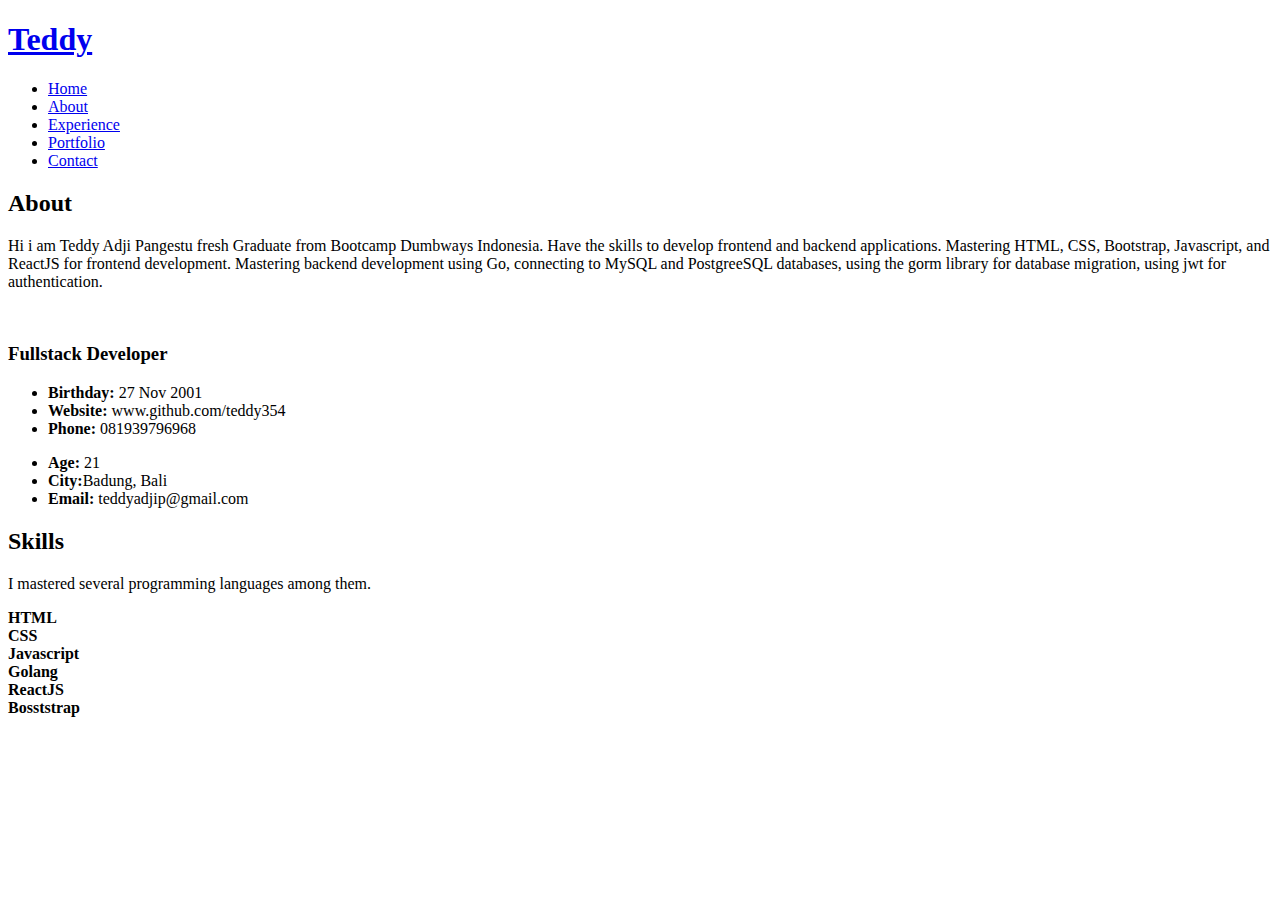
==== about.html @ 2693d4ff "porto" ====
<!DOCTYPE html>
<html lang="en">

<head>
  <meta charset="utf-8">
  <meta content="width=device-width, initial-scale=1.0" name="viewport">

  <title>About Me</title>
  <meta content="" name="description">
  <meta content="" name="keywords">

  <!-- Favicons -->
  <link href="assets/img/teddyganteng2.jpg" rel="icon">
  <!-- <link href="assets/img/apple-touch-icon.png" rel="apple-touch-icon"> -->

  <!-- Google Fonts -->
  <link href="https://fonts.googleapis.com/css?family=Open+Sans:300,300i,400,400i,600,600i,700,700i|Raleway:300,300i,400,400i,500,500i,600,600i,700,700i|Poppins:300,300i,400,400i,500,500i,600,600i,700,700i" rel="stylesheet">

  <!-- Vendor CSS Files -->
  <link href="assets/vendor/aos/aos.css" rel="stylesheet">
  <link href="assets/vendor/bootstrap/css/bootstrap.min.css" rel="stylesheet">
  <link href="assets/vendor/bootstrap-icons/bootstrap-icons.css" rel="stylesheet">
  <link href="assets/vendor/boxicons/css/boxicons.min.css" rel="stylesheet">
  <link href="assets/vendor/glightbox/css/glightbox.min.css" rel="stylesheet">
  <link href="assets/vendor/swiper/swiper-bundle.min.css" rel="stylesheet">

  <!-- Template Main CSS File -->
  <link href="assets/css/style.css" rel="stylesheet">

  <!-- =======================================================
  * Template Name: Kelly - v4.10.0
  * Template URL: https://bootstrapmade.com/kelly-free-bootstrap-cv-resume-html-template/
  * Author: BootstrapMade.com
  * License: https://bootstrapmade.com/license/
  ======================================================== -->
</head>

<body>

  <!-- ======= Header ======= -->
  <header id="header" class="fixed-top">
    <div class="container-fluid d-flex justify-content-between align-items-center">

      <h1 class="logo me-auto me-lg-0"><a href="index.html">Teddy</a></h1>
      <!-- Uncomment below if you prefer to use an image logo -->
      <!-- <a href="index.html" class="logo"><img src="assets/img/logo.png" alt="" class="img-fluid"></a>-->

      <nav id="navbar" class="navbar order-last order-lg-0">
        <ul>
          <li><a href="index.html">Home</a></li>
          <li><a class="active" href="about.html">About</a></li>
          <li><a href="resume.html">Experience</a></li>
          <!-- <li><a href="services.html">Services</a></li> -->
          <li><a href="portfolio.html">Portfolio</a></li>
          <li><a href="contact.html">Contact</a></li>
        </ul>
        <i class="bi bi-list mobile-nav-toggle"></i>
      </nav><!-- .navbar -->

      <div class="header-social-links">
        <a href="https://wa.me/6281939796968" class="whatsapp"><i class="bi bi-whatsapp"></i></a>
        <a href="https://github.com/teddy354" class="github"><i class="bi bi-github"></i></a>
        <a href="https://www.instagram.com/teddyadji" class="instagram"><i class="bi bi-instagram"></i></a>
        <a href="https://www.linkedin.com/in/teddyadjipangestu/" class="linkedin"><i class="bi bi-linkedin"></i></i></a>
      </div>

    </div>

  </header><!-- End Header -->

  <main id="main">

    <!-- ======= About Section ======= -->
    <section id="about" class="about">
      <div class="container" data-aos="fade-up">

        <div class="section-title">
          <h2>About</h2>
          <p>Hi i am Teddy Adji Pangestu fresh Graduate from Bootcamp Dumbways Indonesia. Have the skills to develop frontend and backend applications. Mastering HTML, CSS, Bootstrap, Javascript, and ReactJS for frontend development. Mastering backend development using Go, connecting to MySQL and PostgreeSQL databases, using the gorm library for database migration, using jwt for authentication.</p>
        </div>

        <div class="row">
          <div class="col-lg-4">
            <img src="assets/img/teddyganteng2.jpg" class="img-fluid" alt="">
          </div>
          <div class="col-lg-8 pt-4 pt-lg-0 content mt-5">
            <h3>Fullstack Developer</h3>
            <p class="fst-italic ">
            </p>
            <div class="row mt-3">
              <div class="col-lg-6">
                <ul>
                  <div class="mt-3">
                  <li><i class="bi bi-rounded-right pt-5"></i> <strong>Birthday:</strong> 27 Nov 2001</li>
                  </div>

                  <div class="mt-3">
                  <li><i class="bi bi-rounded-right pt-5"></i> <strong>Website:</strong> www.github.com/teddy354</li>
                  </div>

                  <div class="mt-3">
                  <li><i class="bi bi-rounded-right mt-5"></i> <strong>Phone:</strong> 081939796968</li>
                  </div>
                </ul>
              </div>
              <div class="col-lg-6">
                <ul>
                  <div class="mt-3">
                  <li><i class="bi bi-rounded-right mt-5"></i> <strong>Age:</strong> 21</li>
                  </div>

                  <div class="mt-3">
                  <li><i class="bi bi-rounded-right mt-5"></i> <strong>City:</strong>Badung, Bali</li>
                  </div>
                  <!-- <li><i class="bi bi-rounded-right"></i> <strong>Degree:</strong> Master</li> -->

                  <div class="mt-3">
                  <li><i class="bi bi-rounded-right mt-5"></i> <strong>Email:</strong> teddyadjip@gmail.com</li>
                  </div>
                  <!-- <li><i class="bi bi-rounded-right"></i> <strong>Freelance:</strong> Available</li> -->
                </ul>
              </div>
            </div>
            <p>
             
            </p>
          </div>
        </div>

      </div>
    </section><!-- End About Section -->

    <!-- ======= Skills Section ======= -->
    <section id="skills" class="skills">
      <div class="container" data-aos="fade-up">

        <div class="section-title">
          <h2>Skills</h2>
          <p>I mastered several programming languages ​​among them.</p>
        </div>

        <div class="row skills-content">

          <div class="col-lg-6">

            <div class="bi bi-chevron-right mt-4">
              <span class="skill"><strong>HTML</strong> <i class="val"></i></span>
              <div class="progress-bar-wrap">
                <!-- <div class="progress-bar" role="progressbar" aria-valuenow="100" aria-valuemin="0" aria-valuemax="100"></div> -->
              </div>
            </div>

            <div class="bi bi-chevron-right mt-4">
              <span class="skill"><strong>CSS</strong> <i class="val"></i></span>
              <div class="progress-bar-wrap">
                <!-- <div class="progress-bar" role="progressbar" aria-valuenow="90" aria-valuemin="0" aria-valuemax="100"></div> -->
              </div>
            </div>

            <div class="bi bi-chevron-right mt-4">
              <span class="skill"><strong>Javascript</strong> <i class="val"></i></span>
              <div class="progress-bar-wrap">
                <!-- <div class="progress-bar" role="progressbar" aria-valuenow="75" aria-valuemin="0" aria-valuemax="100"></div> -->
              </div>
            </div>

          </div>

          <div class="col-lg-6">

            <div class="bi bi-chevron-right mt-4">
              <span class="skill"><strong>Golang</strong> <i class="val"></i></span>
              <div class="progress-bar-wrap">
                <!-- <div class="progress-bar" role="progressbar" aria-valuenow="80" aria-valuemin="0" aria-valuemax="100"></div> -->
              </div>
            </div>

            <div class="bi bi-chevron-right mt-4">
              <span class="skill"><strong>ReactJS</strong><i class="val"></i></span>
              <div class="progress-bar-wrap">
                <!-- <div class="progress-bar" role="progressbar" aria-valuenow="90" aria-valuemin="0" aria-valuemax="100"></div> -->
              </div>
            </div>

            <div class="bi bi-chevron-right mt-4">
              <span class="skill"><strong>Bosststrap</strong> <i class="val"></i></span>
              <div class="progress-bar-wrap">
                <!-- <div class="progress-bar" role="progressbar" aria-valuenow="55" aria-valuemin="0" aria-valuemax="100"></div> -->
              </div>
            </div>

          </div>

        </div>

      </div>
    </section><!-- End Skills Section -->

    <!-- ======= Facts Section ======= -->
    <!-- <section id="facts" class="facts">
      <div class="container" data-aos="fade-up">

        <div class="section-title">
          <h2>Facts</h2>
          <p>Magnam dolores commodi suscipit. Necessitatibus eius consequatur ex aliquid fuga eum quidem. Sit sint consectetur velit. Quisquam quos quisquam cupiditate. Et nemo qui impedit suscipit alias ea. Quia fugiat sit in iste officiis commodi quidem hic quas.</p>
        </div>

        <div class="row counters">

          <div class="col-lg-3 col-6 text-center">
            <span data-purecounter-start="0" data-purecounter-end="232" data-purecounter-duration="1" class="purecounter"></span>
            <p>Clients</p>
          </div>

          <div class="col-lg-3 col-6 text-center">
            <span data-purecounter-start="0" data-purecounter-end="521" data-purecounter-duration="1" class="purecounter"></span>
            <p>Projects</p>
          </div>

          <div class="col-lg-3 col-6 text-center">
            <span data-purecounter-start="0" data-purecounter-end="1463" data-purecounter-duration="1" class="purecounter"></span>
            <p>Hours Of Support</p>
          </div>

          <div class="col-lg-3 col-6 text-center">
            <span data-purecounter-start="0" data-purecounter-end="15" data-purecounter-duration="1" class="purecounter"></span>
            <p>Hard Workers</p>
          </div>

        </div>

      </div> -->
    <!-- </section>End Facts Section -->

    <!-- ======= Testimonials Section ======= -->
    <!-- <section id="testimonials" class="testimonials">
      <div class="container" data-aos="fade-up">

        <div class="section-title">
          <h2>Testimonials</h2>
          <p>Magnam dolores commodi suscipit. Necessitatibus eius consequatur ex aliquid fuga eum quidem. Sit sint consectetur velit. Quisquam quos quisquam cupiditate. Et nemo qui impedit suscipit alias ea. Quia fugiat sit in iste officiis commodi quidem hic quas.</p>
        </div>

        <div class="testimonials-slider swiper" data-aos="fade-up" data-aos-delay="100">
          <div class="swiper-wrapper">

            <div class="swiper-slide">
              <div class="testimonial-item">
                <img src="assets/img/testimonials/testimonials-1.jpg" class="testimonial-img" alt="">
                <h3>Saul Goodman</h3>
                <h4>Ceo &amp; Founder</h4>
                <p>
                  <i class="bx bxs-quote-alt-left quote-icon-left"></i>
                  Proin iaculis purus consequat sem cure digni ssim donec porttitora entum suscipit rhoncus. Accusantium quam, ultricies eget id, aliquam eget nibh et. Maecen aliquam, risus at semper.
                  <i class="bx bxs-quote-alt-right quote-icon-right"></i>
                </p>
              </div> -->
            <!-- </div>End testimonial item -->

            <!-- <div class="swiper-slide">
              <div class="testimonial-item">
                <img src="assets/img/testimonials/testimonials-2.jpg" class="testimonial-img" alt="">
                <h3>Sara Wilsson</h3>
                <h4>Designer</h4>
                <p>
                  <i class="bx bxs-quote-alt-left quote-icon-left"></i>
                  Export tempor illum tamen malis malis eram quae irure esse labore quem cillum quid cillum eram malis quorum velit fore eram velit sunt aliqua noster fugiat irure amet legam anim culpa.
                  <i class="bx bxs-quote-alt-right quote-icon-right"></i>
                </p>
              </div> -->
            <!-- </div>End testimonial item -->

            <!-- <div class="swiper-slide">
              <div class="testimonial-item">
                <img src="assets/img/testimonials/testimonials-3.jpg" class="testimonial-img" alt="">
                <h3>Jena Karlis</h3>
                <h4>Store Owner</h4>
                <p>
                  <i class="bx bxs-quote-alt-left quote-icon-left"></i>
                  Enim nisi quem export duis labore cillum quae magna enim sint quorum nulla quem veniam duis minim tempor labore quem eram duis noster aute amet eram fore quis sint minim.
                  <i class="bx bxs-quote-alt-right quote-icon-right"></i>
                </p>
              </div> -->
            <!-- </div>End testimonial item -->

            <!-- <div class="swiper-slide">
              <div class="testimonial-item">
                <img src="assets/img/testimonials/testimonials-4.jpg" class="testimonial-img" alt="">
                <h3>Matt Brandon</h3>
                <h4>Freelancer</h4>
                <p>
                  <i class="bx bxs-quote-alt-left quote-icon-left"></i>
                  Fugiat enim eram quae cillum dolore dolor amet nulla culpa multos export minim fugiat minim velit minim dolor enim duis veniam ipsum anim magna sunt elit fore quem dolore labore illum veniam.
                  <i class="bx bxs-quote-alt-right quote-icon-right"></i>
                </p>
              </div> -->
            <!-- </div>End testimonial item -->

            <!-- <div class="swiper-slide">
              <div class="testimonial-item">
                <img src="assets/img/testimonials/testimonials-5.jpg" class="testimonial-img" alt="">
                <h3>John Larson</h3>
                <h4>Entrepreneur</h4>
                <p>
                  <i class="bx bxs-quote-alt-left quote-icon-left"></i>
                  Quis quorum aliqua sint quem legam fore sunt eram irure aliqua veniam tempor noster veniam enim culpa labore duis sunt culpa nulla illum cillum fugiat legam esse veniam culpa fore nisi cillum quid.
                  <i class="bx bxs-quote-alt-right quote-icon-right"></i>
                </p>
              </div> -->
            <!-- </div>End testimonial item -->

          <!-- </div>
          <div class="swiper-pagination"></div>
        </div>

      </div> -->
    <!-- </section>End Testimonials Section -->

  </main><!-- End #main -->

  <!-- ======= Footer ======= -->
  <!-- <footer id="footer">
    <div class="container">
      <div class="copyright">
        &copy; Copyright <strong><span>Kelly</span></strong>. All Rights Reserved
      </div>
      <div class="credits"> -->
        <!-- All the links in the footer should remain intact. -->
        <!-- You can delete the links only if you purchased the pro version. -->
        <!-- Licensing information: https://bootstrapmade.com/license/ -->
        <!-- Purchase the pro version with working PHP/AJAX contact form: https://bootstrapmade.com/kelly-free-bootstrap-cv-resume-html-template/ -->
        <!-- Designed by <a href="https://bootstrapmade.com/">BootstrapMade</a>
      </div>
    </div> -->
  <!-- </footer>End  Footer -->

  <div id="preloader"></div>
  <a href="#" class="back-to-top d-flex align-items-center justify-content-center"><i class="bi bi-arrow-up-short"></i></a>

  <!-- Vendor JS Files -->
  <script src="assets/vendor/purecounter/purecounter_vanilla.js"></script>
  <script src="assets/vendor/aos/aos.js"></script>
  <script src="assets/vendor/bootstrap/js/bootstrap.bundle.min.js"></script>
  <script src="assets/vendor/glightbox/js/glightbox.min.js"></script>
  <script src="assets/vendor/isotope-layout/isotope.pkgd.min.js"></script>
  <script src="assets/vendor/swiper/swiper-bundle.min.js"></script>
  <script src="assets/vendor/waypoints/noframework.waypoints.js"></script>
  <script src="assets/vendor/php-email-form/validate.js"></script>

  <!-- Template Main JS File -->
  <script src="assets/js/main.js"></script>

</body>

</html>
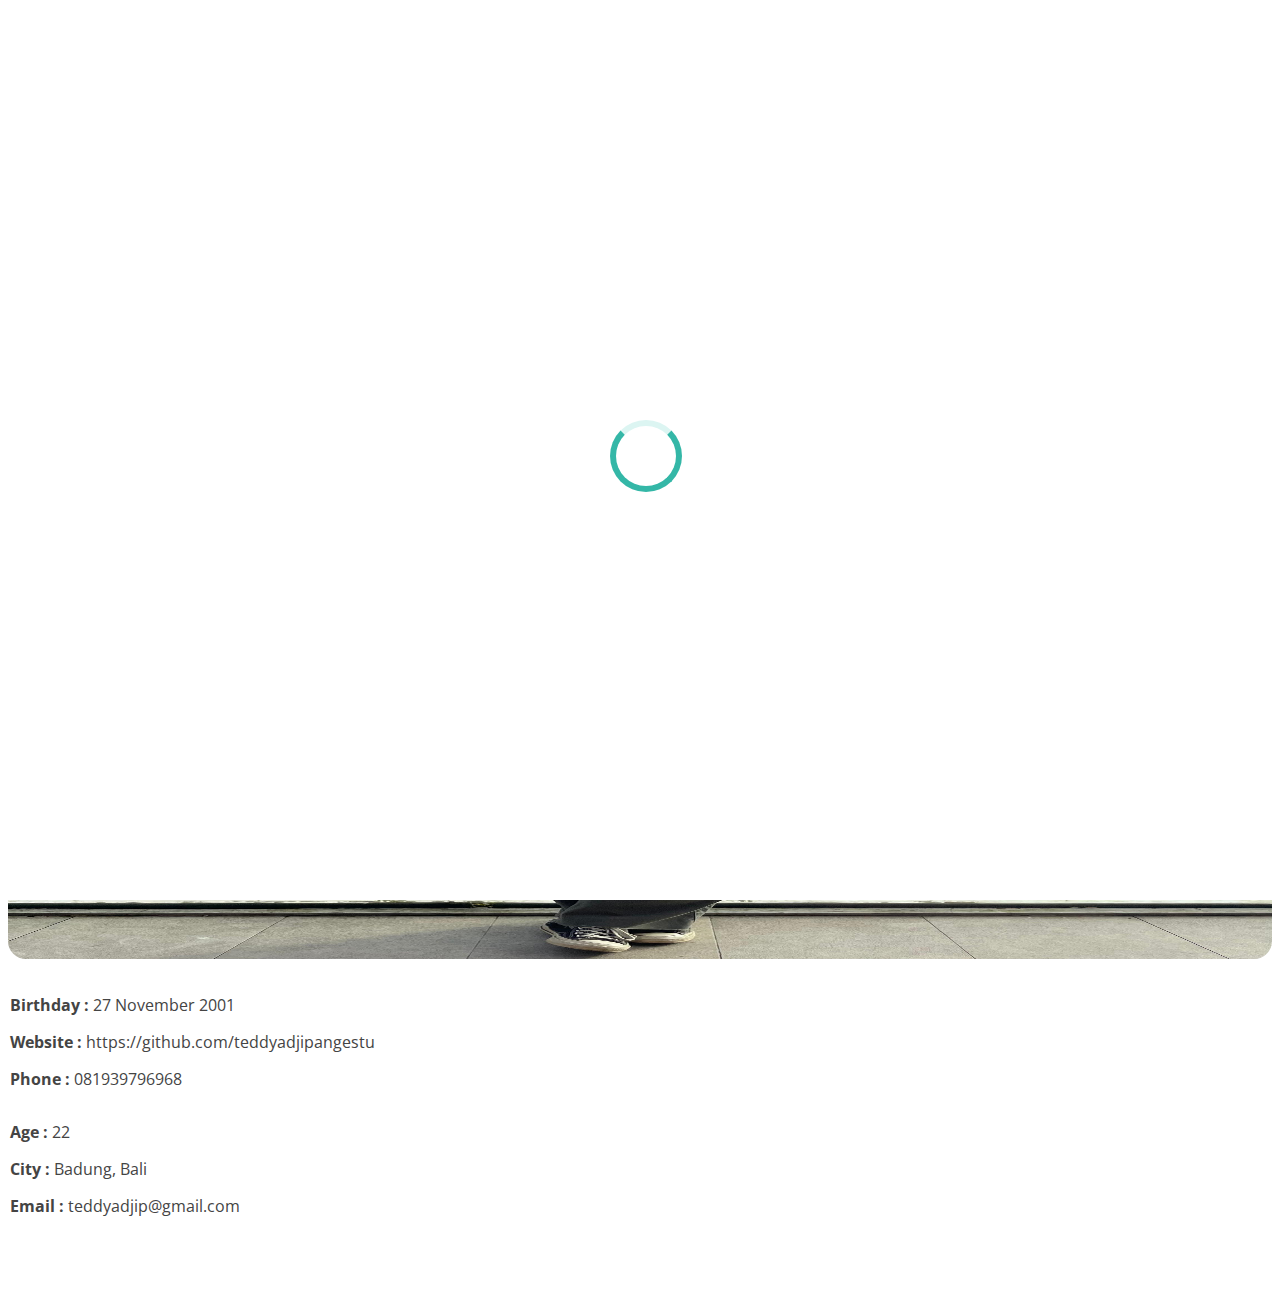
==== commit e0eb0600: "teddy" ====
--- a/about.html
+++ b/about.html
@@ -1,355 +1,179 @@
 <!DOCTYPE html>
 <html lang="en">
+  <head>
+    <meta charset="utf-8" />
+    <meta content="width=device-width, initial-scale=1.0" name="viewport" />
 
-<head>
-  <meta charset="utf-8">
-  <meta content="width=device-width, initial-scale=1.0" name="viewport">
+    <title>About Me</title>
+    <meta content="" name="description" />
+    <meta content="" name="keywords" />
 
-  <title>About Me</title>
-  <meta content="" name="description">
-  <meta content="" name="keywords">
+    <!-- Favicons -->
+    <link href="assets/img/teddy.jpg" rel="icon" />
+    <!-- <link href="assets/img/apple-touch-icon.png" rel="apple-touch-icon"> -->
 
-  <!-- Favicons -->
-  <link href="assets/img/teddyganteng2.jpg" rel="icon">
-  <!-- <link href="assets/img/apple-touch-icon.png" rel="apple-touch-icon"> -->
+    <!-- Google Fonts -->
+    <link
+      href="https://fonts.googleapis.com/css?family=Open+Sans:300,300i,400,400i,600,600i,700,700i|Raleway:300,300i,400,400i,500,500i,600,600i,700,700i|Poppins:300,300i,400,400i,500,500i,600,600i,700,700i"
+      rel="stylesheet"
+    />
 
-  <!-- Google Fonts -->
-  <link href="https://fonts.googleapis.com/css?family=Open+Sans:300,300i,400,400i,600,600i,700,700i|Raleway:300,300i,400,400i,500,500i,600,600i,700,700i|Poppins:300,300i,400,400i,500,500i,600,600i,700,700i" rel="stylesheet">
+    <!-- Vendor CSS Files -->
+    <link href="assets/vendor/aos/aos.css" rel="stylesheet" />
+    <link
+      href="assets/vendor/bootstrap/css/bootstrap.min.css"
+      rel="stylesheet"
+    />
+    <link
+      href="assets/vendor/bootstrap-icons/bootstrap-icons.css"
+      rel="stylesheet"
+    />
+    <link href="assets/vendor/boxicons/css/boxicons.min.css" rel="stylesheet" />
+    <link
+      href="assets/vendor/glightbox/css/glightbox.min.css"
+      rel="stylesheet"
+    />
+    <link href="assets/vendor/swiper/swiper-bundle.min.css" rel="stylesheet" />
 
-  <!-- Vendor CSS Files -->
-  <link href="assets/vendor/aos/aos.css" rel="stylesheet">
-  <link href="assets/vendor/bootstrap/css/bootstrap.min.css" rel="stylesheet">
-  <link href="assets/vendor/bootstrap-icons/bootstrap-icons.css" rel="stylesheet">
-  <link href="assets/vendor/boxicons/css/boxicons.min.css" rel="stylesheet">
-  <link href="assets/vendor/glightbox/css/glightbox.min.css" rel="stylesheet">
-  <link href="assets/vendor/swiper/swiper-bundle.min.css" rel="stylesheet">
+    <link href="assets/css/style.css" rel="stylesheet" />
+  </head>
 
-  <!-- Template Main CSS File -->
-  <link href="assets/css/style.css" rel="stylesheet">
+  <body>
+    <!-- ======= Header ======= -->
+    <header id="header" class="fixed-top">
+      <div
+        class="container-fluid d-flex justify-content-between align-items-center"
+      >
+        <h1 class="logo me-auto me-lg-0"><a href="index.html">Teddy</a></h1>
+        <nav id="navbar" class="navbar order-last order-lg-0">
+          <ul>
+            <li><a href="index.html">Home</a></li>
+            <li><a class="active" href="about.html">About</a></li>
+            <li><a href="contact.html">Contact</a></li>
+          </ul>
+          <i class="bi bi-list mobile-nav-toggle"></i>
+        </nav>
+        <!-- .navbar -->
 
-  <!-- =======================================================
-  * Template Name: Kelly - v4.10.0
-  * Template URL: https://bootstrapmade.com/kelly-free-bootstrap-cv-resume-html-template/
-  * Author: BootstrapMade.com
-  * License: https://bootstrapmade.com/license/
-  ======================================================== -->
-</head>
+        <div class="header-social-links">
+          <a href="https://wa.me/6281939796968" class="whatsapp"
+            ><i class="bi bi-whatsapp"></i
+          ></a>
+          <a href="https://github.com/teddyadjipangestu" class="github"
+            ><i class="bi bi-github"></i
+          ></a>
+          <a href="https://www.instagram.com/teddyadji" class="instagram"
+            ><i class="bi bi-instagram"></i
+          ></a>
+        </div>
+      </div>
+    </header>
+    <!-- End Header -->
 
-<body>
-
-  <!-- ======= Header ======= -->
-  <header id="header" class="fixed-top">
-    <div class="container-fluid d-flex justify-content-between align-items-center">
-
-      <h1 class="logo me-auto me-lg-0"><a href="index.html">Teddy</a></h1>
-      <!-- Uncomment below if you prefer to use an image logo -->
-      <!-- <a href="index.html" class="logo"><img src="assets/img/logo.png" alt="" class="img-fluid"></a>-->
-
-      <nav id="navbar" class="navbar order-last order-lg-0">
-        <ul>
-          <li><a href="index.html">Home</a></li>
-          <li><a class="active" href="about.html">About</a></li>
-          <li><a href="resume.html">Experience</a></li>
-          <!-- <li><a href="services.html">Services</a></li> -->
-          <li><a href="portfolio.html">Portfolio</a></li>
-          <li><a href="contact.html">Contact</a></li>
-        </ul>
-        <i class="bi bi-list mobile-nav-toggle"></i>
-      </nav><!-- .navbar -->
-
-      <div class="header-social-links">
-        <a href="https://wa.me/6281939796968" class="whatsapp"><i class="bi bi-whatsapp"></i></a>
-        <a href="https://github.com/teddy354" class="github"><i class="bi bi-github"></i></a>
-        <a href="https://www.instagram.com/teddyadji" class="instagram"><i class="bi bi-instagram"></i></a>
-        <a href="https://www.linkedin.com/in/teddyadjipangestu/" class="linkedin"><i class="bi bi-linkedin"></i></i></a>
-      </div>
-
-    </div>
-
-  </header><!-- End Header -->
-
-  <main id="main">
-
-    <!-- ======= About Section ======= -->
-    <section id="about" class="about">
-      <div class="container" data-aos="fade-up">
-
-        <div class="section-title">
-          <h2>About</h2>
-          <p>Hi i am Teddy Adji Pangestu fresh Graduate from Bootcamp Dumbways Indonesia. Have the skills to develop frontend and backend applications. Mastering HTML, CSS, Bootstrap, Javascript, and ReactJS for frontend development. Mastering backend development using Go, connecting to MySQL and PostgreeSQL databases, using the gorm library for database migration, using jwt for authentication.</p>
-        </div>
-
-        <div class="row">
-          <div class="col-lg-4">
-            <img src="assets/img/teddyganteng2.jpg" class="img-fluid" alt="">
+    <main id="main">
+      <!-- ======= About Section ======= -->
+      <section id="about" class="about">
+        <div class="container" data-aos="fade-up">
+          <div>
+            <h2 class="section-title">About</h2>
+            <p>
+              Hello, I'm Teddy Adji Pangestu, currently a Computer Science
+              student at UNSIA. I have a passion for learning and listening to
+              various topics, particularly in the field of programming
+              languages. I am proficient in HTML, CSS, JS, and many other
+              programming languages. I enjoy sharing creative ideas and
+              imagining innovative concepts.
+            </p>
+            <p>
+              Furthermore, I have a passion for sports, including futsal,
+              football, swimming, and table tennis. I enjoy staying active and
+              engaging in physical activities. I also have a keen interest in
+              acquiring accurate and intriguing information.
+            </p>
           </div>
-          <div class="col-lg-8 pt-4 pt-lg-0 content mt-5">
-            <h3>Fullstack Developer</h3>
-            <p class="fst-italic ">
-            </p>
-            <div class="row mt-3">
-              <div class="col-lg-6">
-                <ul>
-                  <div class="mt-3">
-                  <li><i class="bi bi-rounded-right pt-5"></i> <strong>Birthday:</strong> 27 Nov 2001</li>
-                  </div>
-
-                  <div class="mt-3">
-                  <li><i class="bi bi-rounded-right pt-5"></i> <strong>Website:</strong> www.github.com/teddy354</li>
-                  </div>
-
-                  <div class="mt-3">
-                  <li><i class="bi bi-rounded-right mt-5"></i> <strong>Phone:</strong> 081939796968</li>
-                  </div>
-                </ul>
-              </div>
-              <div class="col-lg-6">
-                <ul>
-                  <div class="mt-3">
-                  <li><i class="bi bi-rounded-right mt-5"></i> <strong>Age:</strong> 21</li>
-                  </div>
-
-                  <div class="mt-3">
-                  <li><i class="bi bi-rounded-right mt-5"></i> <strong>City:</strong>Badung, Bali</li>
-                  </div>
-                  <!-- <li><i class="bi bi-rounded-right"></i> <strong>Degree:</strong> Master</li> -->
-
-                  <div class="mt-3">
-                  <li><i class="bi bi-rounded-right mt-5"></i> <strong>Email:</strong> teddyadjip@gmail.com</li>
-                  </div>
-                  <!-- <li><i class="bi bi-rounded-right"></i> <strong>Freelance:</strong> Available</li> -->
-                </ul>
+          <div class="row">
+            <div class="col-lg-4">
+              <img
+                src="assets/img/teddy.jpg"
+                class="img-fluid"
+                alt=""
+                style="border-radius: 18px; width: 100%; height: 500px"
+              />
+            </div>
+            <div class="col-lg-8 pt-4 pt-lg-0 content mt-5">
+              <h3></h3>
+              <p class="fst-italic"></p>
+              <div class="row mt-3">
+                <div class="col-lg-6">
+                  <ul>
+                    <div class="mt-3">
+                      <li>
+                        <i class="bi bi-rounded-right pt-5"></i>
+                        <strong>Birthday : </strong> 27 November 2001
+                      </li>
+                    </div>
+                    <div class="mt-3">
+                      <li>
+                        <i class="bi bi-rounded-right pt-5"></i>
+                        <strong>Website : </strong>
+                        https://github.com/teddyadjipangestu
+                      </li>
+                    </div>
+                    <div class="mt-3">
+                      <li>
+                        <i class="bi bi-rounded-right mt-5"></i>
+                        <strong>Phone : </strong> 081939796968
+                      </li>
+                    </div>
+                  </ul>
+                </div>
+                <div class="col-lg-6">
+                  <ul>
+                    <div class="mt-3">
+                      <li>
+                        <i class="bi bi-rounded-right mt-5"></i>
+                        <strong>Age : </strong> 22
+                      </li>
+                    </div>
+                    <div class="mt-3">
+                      <li>
+                        <i class="bi bi-rounded-right mt-5"></i>
+                        <strong>City : </strong>Badung, Bali
+                      </li>
+                    </div>
+                    <div class="mt-3">
+                      <li>
+                        <i class="bi bi-rounded-right mt-5"></i>
+                        <strong>Email : </strong> teddyadjip@gmail.com
+                      </li>
+                    </div>
+                  </ul>
+                </div>
               </div>
             </div>
-            <p>
-             
-            </p>
           </div>
         </div>
+      </section>
+      <!-- End About Section -->
+    </main>
+    <!-- End #main -->
+    <div id="preloader"></div>
+    <a
+      href="#"
+      class="back-to-top d-flex align-items-center justify-content-center"
+      ><i class="bi bi-arrow-up-short"></i
+    ></a>
+    <!-- Vendor JS Files -->
+    <script src="assets/vendor/purecounter/purecounter_vanilla.js"></script>
+    <script src="assets/vendor/aos/aos.js"></script>
+    <script src="assets/vendor/bootstrap/js/bootstrap.bundle.min.js"></script>
+    <script src="assets/vendor/glightbox/js/glightbox.min.js"></script>
+    <script src="assets/vendor/isotope-layout/isotope.pkgd.min.js"></script>
+    <script src="assets/vendor/swiper/swiper-bundle.min.js"></script>
+    <script src="assets/vendor/waypoints/noframework.waypoints.js"></script>
+    <script src="assets/vendor/php-email-form/validate.js"></script>
 
-      </div>
-    </section><!-- End About Section -->
-
-    <!-- ======= Skills Section ======= -->
-    <section id="skills" class="skills">
-      <div class="container" data-aos="fade-up">
-
-        <div class="section-title">
-          <h2>Skills</h2>
-          <p>I mastered several programming languages ​​among them.</p>
-        </div>
-
-        <div class="row skills-content">
-
-          <div class="col-lg-6">
-
-            <div class="bi bi-chevron-right mt-4">
-              <span class="skill"><strong>HTML</strong> <i class="val"></i></span>
-              <div class="progress-bar-wrap">
-                <!-- <div class="progress-bar" role="progressbar" aria-valuenow="100" aria-valuemin="0" aria-valuemax="100"></div> -->
-              </div>
-            </div>
-
-            <div class="bi bi-chevron-right mt-4">
-              <span class="skill"><strong>CSS</strong> <i class="val"></i></span>
-              <div class="progress-bar-wrap">
-                <!-- <div class="progress-bar" role="progressbar" aria-valuenow="90" aria-valuemin="0" aria-valuemax="100"></div> -->
-              </div>
-            </div>
-
-            <div class="bi bi-chevron-right mt-4">
-              <span class="skill"><strong>Javascript</strong> <i class="val"></i></span>
-              <div class="progress-bar-wrap">
-                <!-- <div class="progress-bar" role="progressbar" aria-valuenow="75" aria-valuemin="0" aria-valuemax="100"></div> -->
-              </div>
-            </div>
-
-          </div>
-
-          <div class="col-lg-6">
-
-            <div class="bi bi-chevron-right mt-4">
-              <span class="skill"><strong>Golang</strong> <i class="val"></i></span>
-              <div class="progress-bar-wrap">
-                <!-- <div class="progress-bar" role="progressbar" aria-valuenow="80" aria-valuemin="0" aria-valuemax="100"></div> -->
-              </div>
-            </div>
-
-            <div class="bi bi-chevron-right mt-4">
-              <span class="skill"><strong>ReactJS</strong><i class="val"></i></span>
-              <div class="progress-bar-wrap">
-                <!-- <div class="progress-bar" role="progressbar" aria-valuenow="90" aria-valuemin="0" aria-valuemax="100"></div> -->
-              </div>
-            </div>
-
-            <div class="bi bi-chevron-right mt-4">
-              <span class="skill"><strong>Bosststrap</strong> <i class="val"></i></span>
-              <div class="progress-bar-wrap">
-                <!-- <div class="progress-bar" role="progressbar" aria-valuenow="55" aria-valuemin="0" aria-valuemax="100"></div> -->
-              </div>
-            </div>
-
-          </div>
-
-        </div>
-
-      </div>
-    </section><!-- End Skills Section -->
-
-    <!-- ======= Facts Section ======= -->
-    <!-- <section id="facts" class="facts">
-      <div class="container" data-aos="fade-up">
-
-        <div class="section-title">
-          <h2>Facts</h2>
-          <p>Magnam dolores commodi suscipit. Necessitatibus eius consequatur ex aliquid fuga eum quidem. Sit sint consectetur velit. Quisquam quos quisquam cupiditate. Et nemo qui impedit suscipit alias ea. Quia fugiat sit in iste officiis commodi quidem hic quas.</p>
-        </div>
-
-        <div class="row counters">
-
-          <div class="col-lg-3 col-6 text-center">
-            <span data-purecounter-start="0" data-purecounter-end="232" data-purecounter-duration="1" class="purecounter"></span>
-            <p>Clients</p>
-          </div>
-
-          <div class="col-lg-3 col-6 text-center">
-            <span data-purecounter-start="0" data-purecounter-end="521" data-purecounter-duration="1" class="purecounter"></span>
-            <p>Projects</p>
-          </div>
-
-          <div class="col-lg-3 col-6 text-center">
-            <span data-purecounter-start="0" data-purecounter-end="1463" data-purecounter-duration="1" class="purecounter"></span>
-            <p>Hours Of Support</p>
-          </div>
-
-          <div class="col-lg-3 col-6 text-center">
-            <span data-purecounter-start="0" data-purecounter-end="15" data-purecounter-duration="1" class="purecounter"></span>
-            <p>Hard Workers</p>
-          </div>
-
-        </div>
-
-      </div> -->
-    <!-- </section>End Facts Section -->
-
-    <!-- ======= Testimonials Section ======= -->
-    <!-- <section id="testimonials" class="testimonials">
-      <div class="container" data-aos="fade-up">
-
-        <div class="section-title">
-          <h2>Testimonials</h2>
-          <p>Magnam dolores commodi suscipit. Necessitatibus eius consequatur ex aliquid fuga eum quidem. Sit sint consectetur velit. Quisquam quos quisquam cupiditate. Et nemo qui impedit suscipit alias ea. Quia fugiat sit in iste officiis commodi quidem hic quas.</p>
-        </div>
-
-        <div class="testimonials-slider swiper" data-aos="fade-up" data-aos-delay="100">
-          <div class="swiper-wrapper">
-
-            <div class="swiper-slide">
-              <div class="testimonial-item">
-                <img src="assets/img/testimonials/testimonials-1.jpg" class="testimonial-img" alt="">
-                <h3>Saul Goodman</h3>
-                <h4>Ceo &amp; Founder</h4>
-                <p>
-                  <i class="bx bxs-quote-alt-left quote-icon-left"></i>
-                  Proin iaculis purus consequat sem cure digni ssim donec porttitora entum suscipit rhoncus. Accusantium quam, ultricies eget id, aliquam eget nibh et. Maecen aliquam, risus at semper.
-                  <i class="bx bxs-quote-alt-right quote-icon-right"></i>
-                </p>
-              </div> -->
-            <!-- </div>End testimonial item -->
-
-            <!-- <div class="swiper-slide">
-              <div class="testimonial-item">
-                <img src="assets/img/testimonials/testimonials-2.jpg" class="testimonial-img" alt="">
-                <h3>Sara Wilsson</h3>
-                <h4>Designer</h4>
-                <p>
-                  <i class="bx bxs-quote-alt-left quote-icon-left"></i>
-                  Export tempor illum tamen malis malis eram quae irure esse labore quem cillum quid cillum eram malis quorum velit fore eram velit sunt aliqua noster fugiat irure amet legam anim culpa.
-                  <i class="bx bxs-quote-alt-right quote-icon-right"></i>
-                </p>
-              </div> -->
-            <!-- </div>End testimonial item -->
-
-            <!-- <div class="swiper-slide">
-              <div class="testimonial-item">
-                <img src="assets/img/testimonials/testimonials-3.jpg" class="testimonial-img" alt="">
-                <h3>Jena Karlis</h3>
-                <h4>Store Owner</h4>
-                <p>
-                  <i class="bx bxs-quote-alt-left quote-icon-left"></i>
-                  Enim nisi quem export duis labore cillum quae magna enim sint quorum nulla quem veniam duis minim tempor labore quem eram duis noster aute amet eram fore quis sint minim.
-                  <i class="bx bxs-quote-alt-right quote-icon-right"></i>
-                </p>
-              </div> -->
-            <!-- </div>End testimonial item -->
-
-            <!-- <div class="swiper-slide">
-              <div class="testimonial-item">
-                <img src="assets/img/testimonials/testimonials-4.jpg" class="testimonial-img" alt="">
-                <h3>Matt Brandon</h3>
-                <h4>Freelancer</h4>
-                <p>
-                  <i class="bx bxs-quote-alt-left quote-icon-left"></i>
-                  Fugiat enim eram quae cillum dolore dolor amet nulla culpa multos export minim fugiat minim velit minim dolor enim duis veniam ipsum anim magna sunt elit fore quem dolore labore illum veniam.
-                  <i class="bx bxs-quote-alt-right quote-icon-right"></i>
-                </p>
-              </div> -->
-            <!-- </div>End testimonial item -->
-
-            <!-- <div class="swiper-slide">
-              <div class="testimonial-item">
-                <img src="assets/img/testimonials/testimonials-5.jpg" class="testimonial-img" alt="">
-                <h3>John Larson</h3>
-                <h4>Entrepreneur</h4>
-                <p>
-                  <i class="bx bxs-quote-alt-left quote-icon-left"></i>
-                  Quis quorum aliqua sint quem legam fore sunt eram irure aliqua veniam tempor noster veniam enim culpa labore duis sunt culpa nulla illum cillum fugiat legam esse veniam culpa fore nisi cillum quid.
-                  <i class="bx bxs-quote-alt-right quote-icon-right"></i>
-                </p>
-              </div> -->
-            <!-- </div>End testimonial item -->
-
-          <!-- </div>
-          <div class="swiper-pagination"></div>
-        </div>
-
-      </div> -->
-    <!-- </section>End Testimonials Section -->
-
-  </main><!-- End #main -->
-
-  <!-- ======= Footer ======= -->
-  <!-- <footer id="footer">
-    <div class="container">
-      <div class="copyright">
-        &copy; Copyright <strong><span>Kelly</span></strong>. All Rights Reserved
-      </div>
-      <div class="credits"> -->
-        <!-- All the links in the footer should remain intact. -->
-        <!-- You can delete the links only if you purchased the pro version. -->
-        <!-- Licensing information: https://bootstrapmade.com/license/ -->
-        <!-- Purchase the pro version with working PHP/AJAX contact form: https://bootstrapmade.com/kelly-free-bootstrap-cv-resume-html-template/ -->
-        <!-- Designed by <a href="https://bootstrapmade.com/">BootstrapMade</a>
-      </div>
-    </div> -->
-  <!-- </footer>End  Footer -->
-
-  <div id="preloader"></div>
-  <a href="#" class="back-to-top d-flex align-items-center justify-content-center"><i class="bi bi-arrow-up-short"></i></a>
-
-  <!-- Vendor JS Files -->
-  <script src="assets/vendor/purecounter/purecounter_vanilla.js"></script>
-  <script src="assets/vendor/aos/aos.js"></script>
-  <script src="assets/vendor/bootstrap/js/bootstrap.bundle.min.js"></script>
-  <script src="assets/vendor/glightbox/js/glightbox.min.js"></script>
-  <script src="assets/vendor/isotope-layout/isotope.pkgd.min.js"></script>
-  <script src="assets/vendor/swiper/swiper-bundle.min.js"></script>
-  <script src="assets/vendor/waypoints/noframework.waypoints.js"></script>
-  <script src="assets/vendor/php-email-form/validate.js"></script>
-
-  <!-- Template Main JS File -->
-  <script src="assets/js/main.js"></script>
-
-</body>
-
-</html>+    <!-- Template Main JS File -->
+    <script src="assets/js/main.js"></script>
+  </body>
+</html>
--- a/assets/css/style.css
+++ b/assets/css/style.css
@@ -0,0 +1,1310 @@
+/**
+* Template Name: Kelly - v4.10.0
+* Template URL: https://bootstrapmade.com/kelly-free-bootstrap-cv-resume-html-template/
+* Author: BootstrapMade.com
+* License: https://bootstrapmade.com/license/
+*/
+
+/*--------------------------------------------------------------
+# General
+--------------------------------------------------------------*/
+body {
+  font-family: "Open Sans", sans-serif;
+  color: #444444;
+}
+
+a {
+  color: #34b7a7;
+  text-decoration: none;
+}
+
+a:hover {
+  color: #51cdbe;
+  text-decoration: none;
+}
+
+h1,
+h2,
+h3,
+h4,
+h5,
+h6 {
+  font-family: "Raleway", sans-serif;
+}
+
+#main {
+  margin-top: 50px;
+}
+
+@media (max-width: 992px) {
+  #main {
+    margin-top: 30px;
+  }
+}
+
+/*--------------------------------------------------------------
+# Preloader
+--------------------------------------------------------------*/
+#preloader {
+  position: fixed;
+  top: 0;
+  left: 0;
+  right: 0;
+  bottom: 0;
+  z-index: 9999;
+  overflow: hidden;
+  background: #fff;
+}
+
+#preloader:before {
+  content: "";
+  position: fixed;
+  top: calc(50% - 30px);
+  left: calc(50% - 30px);
+  border: 6px solid #34b7a7;
+  border-top-color: #dcf5f2;
+  border-radius: 50%;
+  width: 60px;
+  height: 60px;
+  -webkit-animation: animate-preloader 1s linear infinite;
+  animation: animate-preloader 1s linear infinite;
+}
+
+@-webkit-keyframes animate-preloader {
+  0% {
+    transform: rotate(0deg);
+  }
+
+  100% {
+    transform: rotate(360deg);
+  }
+}
+
+@keyframes animate-preloader {
+  0% {
+    transform: rotate(0deg);
+  }
+
+  100% {
+    transform: rotate(360deg);
+  }
+}
+
+/*--------------------------------------------------------------
+# Back to top button
+--------------------------------------------------------------*/
+.back-to-top {
+  position: fixed;
+  visibility: hidden;
+  opacity: 0;
+  right: 15px;
+  bottom: 15px;
+  z-index: 996;
+  background: #34b7a7;
+  width: 40px;
+  height: 40px;
+  border-radius: 50px;
+  transition: all 0.4s;
+}
+
+.back-to-top i {
+  font-size: 24px;
+  color: #fff;
+  line-height: 0;
+}
+
+.back-to-top:hover {
+  background: #49cbbb;
+  color: #fff;
+}
+
+.back-to-top.active {
+  visibility: visible;
+  opacity: 1;
+}
+
+/*--------------------------------------------------------------
+# Header
+--------------------------------------------------------------*/
+#header {
+  background: #e9e8e6;
+  box-shadow: 0px 0px 25px 0 rgba(0, 0, 0, 0.08);
+  z-index: 997;
+  padding: 15px 0;
+}
+
+#header .logo {
+  font-size: 32px;
+  margin: 0;
+  padding: 0;
+  line-height: 1;
+  font-weight: 400;
+  letter-spacing: 2px;
+  text-transform: uppercase;
+}
+
+#header .logo a {
+  color: #222222;
+}
+
+#header .logo img {
+  max-height: 40px;
+}
+
+@media (max-width: 992px) {
+  #header .logo {
+    font-size: 28px;
+  }
+}
+
+/*--------------------------------------------------------------
+# Header Social Links
+--------------------------------------------------------------*/
+.header-social-links {
+  padding-right: 15px;
+}
+
+.header-social-links a {
+  color: #6f6f6f;
+  padding-left: 6px;
+  display: inline-block;
+  line-height: 0px;
+  transition: 0.3s;
+  font-size: 16px;
+}
+
+.header-social-links a:hover {
+  color: #34b7a7;
+}
+
+/*--------------------------------------------------------------
+# Navigation Menu
+--------------------------------------------------------------*/
+/**
+* Desktop Navigation 
+*/
+.navbar {
+  padding: 0;
+}
+
+.navbar ul {
+  margin: 0;
+  padding: 0;
+  display: flex;
+  list-style: none;
+  align-items: center;
+}
+
+.navbar li {
+  position: relative;
+  padding: 10px 0 10px 28px;
+}
+
+.navbar a,
+.navbar a:focus {
+  display: flex;
+  align-items: center;
+  justify-content: space-between;
+  font-family: "Raleway", sans-serif;
+  font-size: 15px;
+  font-weight: 600;
+  color: #888888;
+  white-space: nowrap;
+  transition: 0.3s;
+  position: relative;
+}
+
+.navbar a i,
+.navbar a:focus i {
+  font-size: 12px;
+  line-height: 0;
+  margin-left: 5px;
+}
+
+.navbar>ul>li>a:before {
+  content: "";
+  position: absolute;
+  width: 0;
+  height: 2px;
+  bottom: -5px;
+  left: 0;
+  background-color: #34b7a7;
+  visibility: hidden;
+  width: 0px;
+  transition: all 0.3s ease-in-out 0s;
+}
+
+.navbar a:hover:before,
+.navbar li:hover>a:before,
+.navbar .active:before {
+  visibility: visible;
+  width: 25px;
+}
+
+.navbar a:hover,
+.navbar .active,
+.navbar .active:focus,
+.navbar li:hover>a {
+  color: #222222;
+}
+
+.navbar .dropdown ul {
+  display: block;
+  position: absolute;
+  left: 14px;
+  top: calc(100% + 30px);
+  margin: 0;
+  padding: 10px 0;
+  z-index: 99;
+  opacity: 0;
+  visibility: hidden;
+  background: #fff;
+  box-shadow: 0px 0px 30px rgba(127, 137, 161, 0.25);
+  transition: 0.3s;
+  border-radius: 4px;
+}
+
+.navbar .dropdown ul li {
+  min-width: 200px;
+  padding: 0;
+}
+
+.navbar .dropdown ul a {
+  padding: 10px 20px;
+  font-size: 15px;
+  text-transform: none;
+  font-weight: 600;
+}
+
+.navbar .dropdown ul a i {
+  font-size: 12px;
+}
+
+.navbar .dropdown ul a:hover,
+.navbar .dropdown ul .active:hover,
+.navbar .dropdown ul li:hover>a {
+  color: #34b7a7;
+}
+
+.navbar .dropdown:hover>ul {
+  opacity: 1;
+  top: 100%;
+  visibility: visible;
+}
+
+.navbar .dropdown .dropdown ul {
+  top: 0;
+  left: calc(100% - 30px);
+  visibility: hidden;
+}
+
+.navbar .dropdown .dropdown:hover>ul {
+  opacity: 1;
+  top: 0;
+  left: 100%;
+  visibility: visible;
+}
+
+@media (max-width: 1366px) {
+  .navbar .dropdown .dropdown ul {
+    left: -90%;
+  }
+
+  .navbar .dropdown .dropdown:hover>ul {
+    left: -100%;
+  }
+}
+
+/**
+* Mobile Navigation 
+*/
+.mobile-nav-toggle {
+  color: #222222;
+  font-size: 28px;
+  cursor: pointer;
+  display: none;
+  line-height: 0;
+  transition: 0.5s;
+}
+
+.mobile-nav-toggle.bi-x {
+  color: #fff;
+}
+
+@media (max-width: 991px) {
+  .mobile-nav-toggle {
+    display: block;
+  }
+
+  .navbar ul {
+    display: none;
+  }
+}
+
+.navbar-mobile {
+  position: fixed;
+  overflow: hidden;
+  top: 0;
+  right: 0;
+  left: 0;
+  bottom: 0;
+  background: rgba(9, 9, 9, 0.9);
+  transition: 0.3s;
+  z-index: 999;
+}
+
+.navbar-mobile .mobile-nav-toggle {
+  position: absolute;
+  top: 15px;
+  right: 15px;
+}
+
+.navbar-mobile ul {
+  display: block;
+  position: absolute;
+  top: 55px;
+  right: 15px;
+  bottom: 15px;
+  left: 15px;
+  padding: 10px 0;
+  border-radius: 10px;
+  background-color: #fff;
+  overflow-y: auto;
+  transition: 0.3s;
+}
+
+.navbar-mobile a,
+.navbar-mobile a:focus {
+  font-size: 15px;
+  padding-right: 15px;
+  color: #222222;
+}
+
+.navbar-mobile a:hover,
+.navbar-mobile .active,
+.navbar-mobile li:hover>a {
+  color: #34b7a7;
+}
+
+.navbar-mobile .getstarted,
+.navbar-mobile .getstarted:focus {
+  margin: 15px;
+}
+
+.navbar-mobile .dropdown ul {
+  position: static;
+  display: none;
+  margin: 10px 20px;
+  padding: 10px 0;
+  z-index: 99;
+  opacity: 1;
+  visibility: visible;
+  background: #fff;
+  box-shadow: 0px 0px 30px rgba(127, 137, 161, 0.25);
+}
+
+.navbar-mobile .dropdown ul li {
+  min-width: 200px;
+}
+
+.navbar-mobile .dropdown ul a {
+  padding: 10px 20px;
+}
+
+.navbar-mobile .dropdown ul a i {
+  font-size: 12px;
+}
+
+.navbar-mobile .dropdown ul a:hover,
+.navbar-mobile .dropdown ul .active:hover,
+.navbar-mobile .dropdown ul li:hover>a {
+  color: #34b7a7;
+}
+
+.navbar-mobile .dropdown>.dropdown-active {
+  display: block;
+}
+
+/*--------------------------------------------------------------
+# Hero Section
+--------------------------------------------------------------*/
+#hero {
+  width: 100%;
+  height: 100vh;
+  background: url("../img/background.jpg") top right;
+  background-size: cover;
+}
+
+#hero .container {
+  padding-top: 70px;
+  position: relative;
+}
+
+@media (max-width: 992px) {
+  #hero .container {
+    padding-top: 58px;
+  }
+}
+
+#hero h1 {
+  margin: 0;
+  font-size: 48px;
+  font-weight: 700;
+  line-height: 56px;
+  color: #ffffff;
+}
+
+#hero h2 {
+  color: #ffffff;
+  margin: 10px 0 0 0;
+  font-size: 22px;
+}
+
+#hero .btn-about {
+  font-family: "Raleway", sans-serif;
+  text-transform: uppercase;
+  font-weight: 600;
+  font-size: 12px;
+  letter-spacing: 1px;
+  display: inline-block;
+  padding: 12px 40px;
+  border-radius: 50px;
+  transition: 0.5s;
+  margin-top: 30px;
+  color: #fff;
+  background: #34b7a7;
+}
+
+#hero .btn-about:hover {
+  background: #3dc8b7;
+}
+
+@media (min-width: 1024px) {
+  #hero {
+    background-attachment: fixed;
+  }
+}
+
+@media (max-width: 992px) {
+  #hero:before {
+    content: "";
+    background: rgba(255, 255, 255, 0.8);
+    position: absolute;
+    bottom: 0;
+    top: 0;
+    left: 0;
+    right: 0;
+  }
+
+  #hero h1 {
+    font-size: 28px;
+    line-height: 36px;
+  }
+
+  #hero h2 {
+    font-size: 18px;
+    line-height: 24px;
+  }
+}
+
+/*--------------------------------------------------------------
+# Sections General
+--------------------------------------------------------------*/
+section {
+  padding: 60px 0;
+}
+
+.section-bg {
+  background-color: #e7f8f6;
+}
+
+.section-title {
+  text-align: center;
+  padding-bottom: 30px;
+}
+
+.section-title h2 {
+  font-size: 32px;
+  font-weight: bold;
+  text-transform: uppercase;
+  margin-bottom: 20px;
+  padding-bottom: 20px;
+  position: relative;
+}
+
+.section-title h2::after {
+  content: "";
+  position: absolute;
+  display: block;
+  width: 50px;
+  height: 3px;
+  background: #34b7a7;
+  bottom: 0;
+  left: calc(50% - 25px);
+}
+
+.section-title p {
+  margin-bottom: 0;
+}
+
+/*--------------------------------------------------------------
+# Cta
+--------------------------------------------------------------*/
+.cta {
+  background: linear-gradient(rgba(0, 0, 0, 0.6), rgba(0, 0, 0, 0.6)), url("../img/bg-1.jpg") fixed center center;
+  background-size: cover;
+  padding: 80px 0;
+}
+
+.cta h3 {
+  color: #fff;
+  font-size: 28px;
+  font-weight: 700;
+}
+
+.cta p {
+  color: #fff;
+}
+
+.cta .cta-btn {
+  font-family: "Raleway", sans-serif;
+  text-transform: uppercase;
+  font-weight: 500;
+  font-size: 16px;
+  letter-spacing: 1px;
+  display: inline-block;
+  padding: 8px 20px;
+  border-radius: 2px;
+  transition: 0.5s;
+  margin: 10px;
+  border: 2px solid #fff;
+  color: #fff;
+}
+
+.cta .cta-btn:hover {
+  background: #34b7a7;
+  border: 2px solid #34b7a7;
+}
+
+@media (max-width: 1024px) {
+  .cta {
+    background-attachment: scroll;
+  }
+}
+
+@media (min-width: 769px) {
+  .cta .cta-btn-container {
+    display: flex;
+    align-items: center;
+    justify-content: flex-end;
+  }
+}
+
+/*--------------------------------------------------------------
+# About
+--------------------------------------------------------------*/
+.about .content h3 {
+  font-weight: 700;
+  font-size: 26px;
+  color: #555555;
+}
+
+.about .content ul {
+  list-style: none;
+  padding: 0;
+}
+
+.about .content ul li {
+  padding-bottom: 10px;
+}
+
+.about .content ul i {
+  font-size: 20px;
+  padding-right: 2px;
+  color: #34b7a7;
+}
+
+.about .content p:last-child {
+  margin-bottom: 0;
+}
+
+/*--------------------------------------------------------------
+# Skills
+--------------------------------------------------------------*/
+.skills .progress {
+  height: 60px;
+  display: block;
+  background: none;
+  border-radius: 0;
+}
+
+.skills .progress .skill {
+  padding: 10px 0;
+  margin: 0 0 6px 0;
+  text-transform: uppercase;
+  display: block;
+  font-weight: 600;
+  font-family: "Poppins", sans-serif;
+  color: #222222;
+}
+
+.skills .progress .skill .val {
+  float: right;
+  font-style: normal;
+}
+
+.skills .progress-bar-wrap {
+  background: #f3f3f3;
+}
+
+.skills .progress-bar {
+  width: 1px;
+  height: 10px;
+  transition: 0.9s;
+  background-color: #34b7a7;
+}
+
+/*--------------------------------------------------------------
+# Facts
+--------------------------------------------------------------*/
+.facts .counters span {
+  font-size: 48px;
+  display: block;
+  color: #34b7a7;
+}
+
+.facts .counters p {
+  padding: 0;
+  margin: 0 0 20px 0;
+  font-family: "Raleway", sans-serif;
+  font-size: 14px;
+}
+
+/*--------------------------------------------------------------
+# Testimonials
+--------------------------------------------------------------*/
+.testimonials .section-header {
+  margin-bottom: 40px;
+}
+
+.testimonials .testimonials-carousel,
+.testimonials .testimonials-slider {
+  overflow: hidden;
+}
+
+.testimonials .testimonial-item {
+  text-align: center;
+}
+
+.testimonials .testimonial-item .testimonial-img {
+  width: 120px;
+  border-radius: 50%;
+  border: 4px solid #fff;
+  margin: 0 auto;
+}
+
+.testimonials .testimonial-item h3 {
+  font-size: 20px;
+  font-weight: bold;
+  margin: 10px 0 5px 0;
+  color: #111;
+}
+
+.testimonials .testimonial-item h4 {
+  font-size: 14px;
+  color: #999;
+  margin: 0 0 15px 0;
+}
+
+.testimonials .testimonial-item .quote-icon-left,
+.testimonials .testimonial-item .quote-icon-right {
+  color: #c8efea;
+  font-size: 26px;
+}
+
+.testimonials .testimonial-item .quote-icon-left {
+  display: inline-block;
+  left: -5px;
+  position: relative;
+}
+
+.testimonials .testimonial-item .quote-icon-right {
+  display: inline-block;
+  right: -5px;
+  position: relative;
+  top: 10px;
+}
+
+.testimonials .testimonial-item p {
+  font-style: italic;
+  margin: 0 auto 15px auto;
+}
+
+@media (min-width: 992px) {
+  .testimonials .testimonial-item p {
+    width: 80%;
+  }
+}
+
+.testimonials .swiper-pagination {
+  margin-top: 20px;
+  position: relative;
+}
+
+.testimonials .swiper-pagination .swiper-pagination-bullet {
+  width: 12px;
+  height: 12px;
+  background-color: #fff;
+  opacity: 1;
+  border: 1px solid #34b7a7;
+}
+
+.testimonials .swiper-pagination .swiper-pagination-bullet-active {
+  background-color: #34b7a7;
+}
+
+/*--------------------------------------------------------------
+# Resume
+--------------------------------------------------------------*/
+.resume .resume-title {
+  font-size: 26px;
+  font-weight: 400;
+  margin-top: 20px;
+  margin-bottom: 20px;
+  color: #222222;
+}
+
+.resume .resume-item {
+  padding: 0 0 20px 20px;
+  margin-top: -2px;
+  border-left: 2px solid #34b7a7;
+  position: relative;
+}
+
+.resume .resume-item h4 {
+  line-height: 18px;
+  font-size: 18px;
+  font-weight: 600;
+  font-family: "Poppins", sans-serif;
+  color: #1d685f;
+  margin-bottom: 10px;
+}
+
+.resume .resume-item h5 {
+  font-size: 16px;
+  background: #effbf9;
+  padding: 5px 15px;
+  display: inline-block;
+  font-weight: 600;
+  margin-bottom: 10px;
+  color: #34b7a7;
+}
+
+.resume .resume-item ul {
+  padding-left: 20px;
+}
+
+.resume .resume-item ul li {
+  padding-bottom: 10px;
+}
+
+.resume .resume-item:last-child {
+  padding-bottom: 0;
+}
+
+.resume .resume-item::before {
+  content: "";
+  position: absolute;
+  width: 16px;
+  height: 16px;
+  border-radius: 50px;
+  left: -9px;
+  top: 0;
+  background: #fff;
+  border: 2px solid #34b7a7;
+}
+
+/*--------------------------------------------------------------
+# Services
+--------------------------------------------------------------*/
+.services .icon-box {
+  text-align: center;
+  padding: 70px 20px 80px 20px;
+  transition: all ease-in-out 0.3s;
+  background: #fff;
+  box-shadow: 0px 0 35px 0 rgba(0, 0, 0, 0.08);
+}
+
+.services .icon-box .icon {
+  margin: 0 auto;
+  width: 100px;
+  height: 100px;
+  display: flex;
+  align-items: center;
+  justify-content: center;
+  transition: ease-in-out 0.3s;
+  position: relative;
+}
+
+.services .icon-box .icon i {
+  font-size: 36px;
+  transition: 0.5s;
+  position: relative;
+}
+
+.services .icon-box .icon svg {
+  position: absolute;
+  top: 0;
+  left: 0;
+}
+
+.services .icon-box .icon svg path {
+  transition: 0.5s;
+  fill: #f5f5f5;
+}
+
+.services .icon-box h4 {
+  font-weight: 600;
+  margin: 10px 0 15px 0;
+  font-size: 22px;
+}
+
+.services .icon-box h4 a {
+  color: #222222;
+  transition: ease-in-out 0.3s;
+}
+
+.services .icon-box p {
+  line-height: 24px;
+  font-size: 14px;
+  margin-bottom: 0;
+}
+
+.services .iconbox-blue i {
+  color: #47aeff;
+}
+
+.services .iconbox-blue:hover .icon i {
+  color: #fff;
+}
+
+.services .iconbox-blue:hover .icon path {
+  fill: #47aeff;
+}
+
+.services .iconbox-orange i {
+  color: #ffa76e;
+}
+
+.services .iconbox-orange:hover .icon i {
+  color: #fff;
+}
+
+.services .iconbox-orange:hover .icon path {
+  fill: #ffa76e;
+}
+
+.services .iconbox-pink i {
+  color: #e80368;
+}
+
+.services .iconbox-pink:hover .icon i {
+  color: #fff;
+}
+
+.services .iconbox-pink:hover .icon path {
+  fill: #e80368;
+}
+
+.services .iconbox-yellow i {
+  color: #ffbb2c;
+}
+
+.services .iconbox-yellow:hover .icon i {
+  color: #fff;
+}
+
+.services .iconbox-yellow:hover .icon path {
+  fill: #ffbb2c;
+}
+
+.services .iconbox-red i {
+  color: #ff5828;
+}
+
+.services .iconbox-red:hover .icon i {
+  color: #fff;
+}
+
+.services .iconbox-red:hover .icon path {
+  fill: #ff5828;
+}
+
+.services .iconbox-teal i {
+  color: #11dbcf;
+}
+
+.services .iconbox-teal:hover .icon i {
+  color: #fff;
+}
+
+.services .iconbox-teal:hover .icon path {
+  fill: #11dbcf;
+}
+
+/*--------------------------------------------------------------
+# Portfolio
+--------------------------------------------------------------*/
+.portfolio .portfolio-item {
+  margin-bottom: 30px;
+}
+
+.portfolio #portfolio-flters {
+  padding: 0;
+  margin: 0 auto 20px auto;
+  list-style: none;
+  text-align: center;
+}
+
+.portfolio #portfolio-flters li {
+  cursor: pointer;
+  display: inline-block;
+  padding: 8px 16px 10px 16px;
+  font-size: 13px;
+  font-weight: 500;
+  line-height: 1;
+  text-transform: uppercase;
+  color: #444444;
+  margin-bottom: 5px;
+  transition: all 0.3s ease-in-out;
+  border-radius: 50px;
+}
+
+.portfolio #portfolio-flters li:hover,
+.portfolio #portfolio-flters li.filter-active {
+  color: #fff;
+  background: #34b7a7;
+}
+
+.portfolio #portfolio-flters li:last-child {
+  margin-right: 0;
+}
+
+.portfolio .portfolio-wrap {
+  transition: 0.3s;
+  position: relative;
+  overflow: hidden;
+  z-index: 1;
+  background: rgba(34, 34, 34, 0.6);
+}
+
+.portfolio .portfolio-wrap::before {
+  content: "";
+  background: rgba(34, 34, 34, 0.6);
+  position: absolute;
+  left: 0;
+  right: 0;
+  top: 0;
+  bottom: 0;
+  transition: all ease-in-out 0.3s;
+  z-index: 2;
+  opacity: 0;
+}
+
+.portfolio .portfolio-wrap img {
+  transition: all ease-in-out 0.3s;
+}
+
+.portfolio .portfolio-wrap .portfolio-info {
+  opacity: 0;
+  position: absolute;
+  top: 0;
+  left: 0;
+  right: 0;
+  bottom: 0;
+  z-index: 3;
+  transition: all ease-in-out 0.3s;
+  display: flex;
+  flex-direction: column;
+  justify-content: flex-end;
+  align-items: flex-start;
+  padding: 20px;
+}
+
+.portfolio .portfolio-wrap .portfolio-info h4 {
+  font-size: 20px;
+  color: #fff;
+  font-weight: 600;
+}
+
+.portfolio .portfolio-wrap .portfolio-info p {
+  color: rgba(255, 255, 255, 0.7);
+  font-size: 14px;
+  text-transform: uppercase;
+  padding: 0;
+  margin: 0;
+  font-style: italic;
+}
+
+.portfolio .portfolio-wrap .portfolio-links {
+  text-align: center;
+  z-index: 4;
+}
+
+.portfolio .portfolio-wrap .portfolio-links a {
+  color: #fff;
+  margin: 0 5px 0 0;
+  font-size: 28px;
+  display: inline-block;
+  transition: 0.3s;
+}
+
+.portfolio .portfolio-wrap .portfolio-links a:hover {
+  color: #78d9cd;
+}
+
+.portfolio .portfolio-wrap:hover::before {
+  opacity: 1;
+}
+
+.portfolio .portfolio-wrap:hover img {
+  transform: scale(1.2);
+}
+
+.portfolio .portfolio-wrap:hover .portfolio-info {
+  opacity: 1;
+}
+
+/*--------------------------------------------------------------
+# Portfolio Details
+--------------------------------------------------------------*/
+.portfolio-details {
+  padding-top: 0;
+}
+
+.portfolio-details .portfolio-details-slider img {
+  width: 100%;
+}
+
+.portfolio-details .portfolio-details-slider .swiper-pagination {
+  margin-top: 20px;
+  position: relative;
+}
+
+.portfolio-details .portfolio-details-slider .swiper-pagination .swiper-pagination-bullet {
+  width: 12px;
+  height: 12px;
+  background-color: #fff;
+  opacity: 1;
+  border: 1px solid #34b7a7;
+}
+
+.portfolio-details .portfolio-details-slider .swiper-pagination .swiper-pagination-bullet-active {
+  background-color: #34b7a7;
+}
+
+.portfolio-details .portfolio-info {
+  padding: 30px;
+  box-shadow: 0px 0 30px rgba(34, 34, 34, 0.08);
+}
+
+.portfolio-details .portfolio-info h3 {
+  font-size: 22px;
+  font-weight: 700;
+  margin-bottom: 20px;
+  padding-bottom: 20px;
+  border-bottom: 1px solid #eee;
+}
+
+.portfolio-details .portfolio-info ul {
+  list-style: none;
+  padding: 0;
+  font-size: 15px;
+}
+
+.portfolio-details .portfolio-info ul li+li {
+  margin-top: 10px;
+}
+
+.portfolio-details .portfolio-description {
+  padding-top: 30px;
+}
+
+.portfolio-details .portfolio-description h2 {
+  font-size: 26px;
+  font-weight: 700;
+  margin-bottom: 20px;
+}
+
+.portfolio-details .portfolio-description p {
+  padding: 0;
+}
+
+/*--------------------------------------------------------------
+# Contact
+--------------------------------------------------------------*/
+.contact .info {
+  width: 100%;
+  background: #fff;
+}
+
+.contact .info i {
+  font-size: 20px;
+  color: #34b7a7;
+  float: left;
+  width: 44px;
+  height: 44px;
+  background: #effbf9;
+  display: flex;
+  justify-content: center;
+  align-items: center;
+  border-radius: 50px;
+  transition: all 0.3s ease-in-out;
+}
+
+.contact .info h4 {
+  padding: 0 0 0 60px;
+  font-size: 22px;
+  font-weight: 600;
+  margin-bottom: 5px;
+  color: #222222;
+}
+
+.contact .info p {
+  padding: 0 0 0 60px;
+  margin-bottom: 0;
+  font-size: 14px;
+  color: #555555;
+}
+
+.contact .info .email,
+.contact .info .phone {
+  margin-top: 40px;
+}
+
+.contact .info .email:hover i,
+.contact .info .address:hover i,
+.contact .info .phone:hover i {
+  background: #34b7a7;
+  color: #fff;
+}
+
+.contact .php-email-form {
+  width: 100%;
+  background: #fff;
+}
+
+.contact .php-email-form .form-group {
+  padding-bottom: 8px;
+}
+
+.contact .php-email-form .error-message {
+  display: none;
+  color: #fff;
+  background: #ed3c0d;
+  text-align: center;
+  padding: 15px;
+  font-weight: 600;
+}
+
+.contact .php-email-form .sent-message {
+  display: none;
+  color: #fff;
+  background: #18d26e;
+  text-align: center;
+  padding: 15px;
+  font-weight: 600;
+}
+
+.contact .php-email-form .loading {
+  display: none;
+  background: #fff;
+  text-align: center;
+  padding: 15px;
+}
+
+.contact .php-email-form .loading:before {
+  content: "";
+  display: inline-block;
+  border-radius: 50%;
+  width: 24px;
+  height: 24px;
+  margin: 0 10px -6px 0;
+  border: 3px solid #18d26e;
+  border-top-color: #eee;
+  -webkit-animation: animate-loading 1s linear infinite;
+  animation: animate-loading 1s linear infinite;
+}
+
+.contact .php-email-form input,
+.contact .php-email-form textarea {
+  border-radius: 4px;
+  box-shadow: none;
+  font-size: 14px;
+}
+
+.contact .php-email-form input:focus,
+.contact .php-email-form textarea:focus {
+  border-color: #34b7a7;
+}
+
+.contact .php-email-form input {
+  height: 44px;
+}
+
+.contact .php-email-form textarea {
+  padding: 10px 12px;
+}
+
+.contact .php-email-form button[type=submit] {
+  background: #34b7a7;
+  border: 0;
+  padding: 10px 30px 12px 30px;
+  color: #fff;
+  transition: 0.4s;
+  border-radius: 50px;
+}
+
+.contact .php-email-form button[type=submit]:hover {
+  background: #3dc8b7;
+}
+
+@-webkit-keyframes animate-loading {
+  0% {
+    transform: rotate(0deg);
+  }
+
+  100% {
+    transform: rotate(360deg);
+  }
+}
+
+@keyframes animate-loading {
+  0% {
+    transform: rotate(0deg);
+  }
+
+  100% {
+    transform: rotate(360deg);
+  }
+}
+
+/*--------------------------------------------------------------
+# Footer
+--------------------------------------------------------------*/
+#footer {
+  background: #e9e8e6;
+  padding: 30px 0;
+  color: #222222;
+  font-size: 14px;
+  text-align: center;
+}
+
+#footer .credits {
+  padding-top: 5px;
+  font-size: 13px;
+}
+
+#footer .credits a {
+  color: #34b7a7;
+}